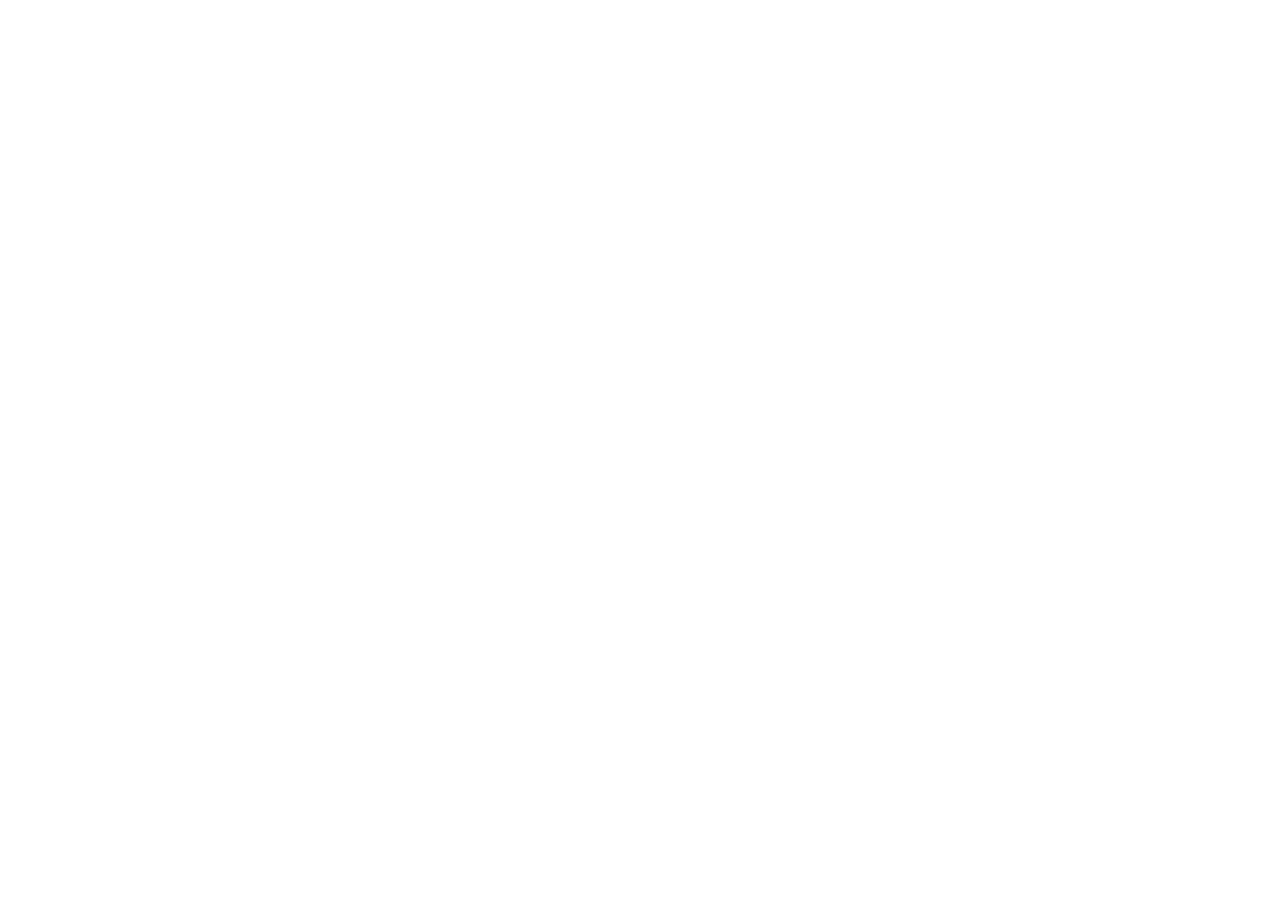
==== index.html @ 5052821f "Initial commit" ====
<!DOCTYPE html>
<html lang="en">
<head>
  <meta charset="utf-8">
  <title>TODO: give your page a title</title>
  <link rel="stylesheet" href="style.css">
</head>
<body>
  <!-- Build your page here. -->
</body>
</html>
---- style.css ----
/* Add your styles here. */
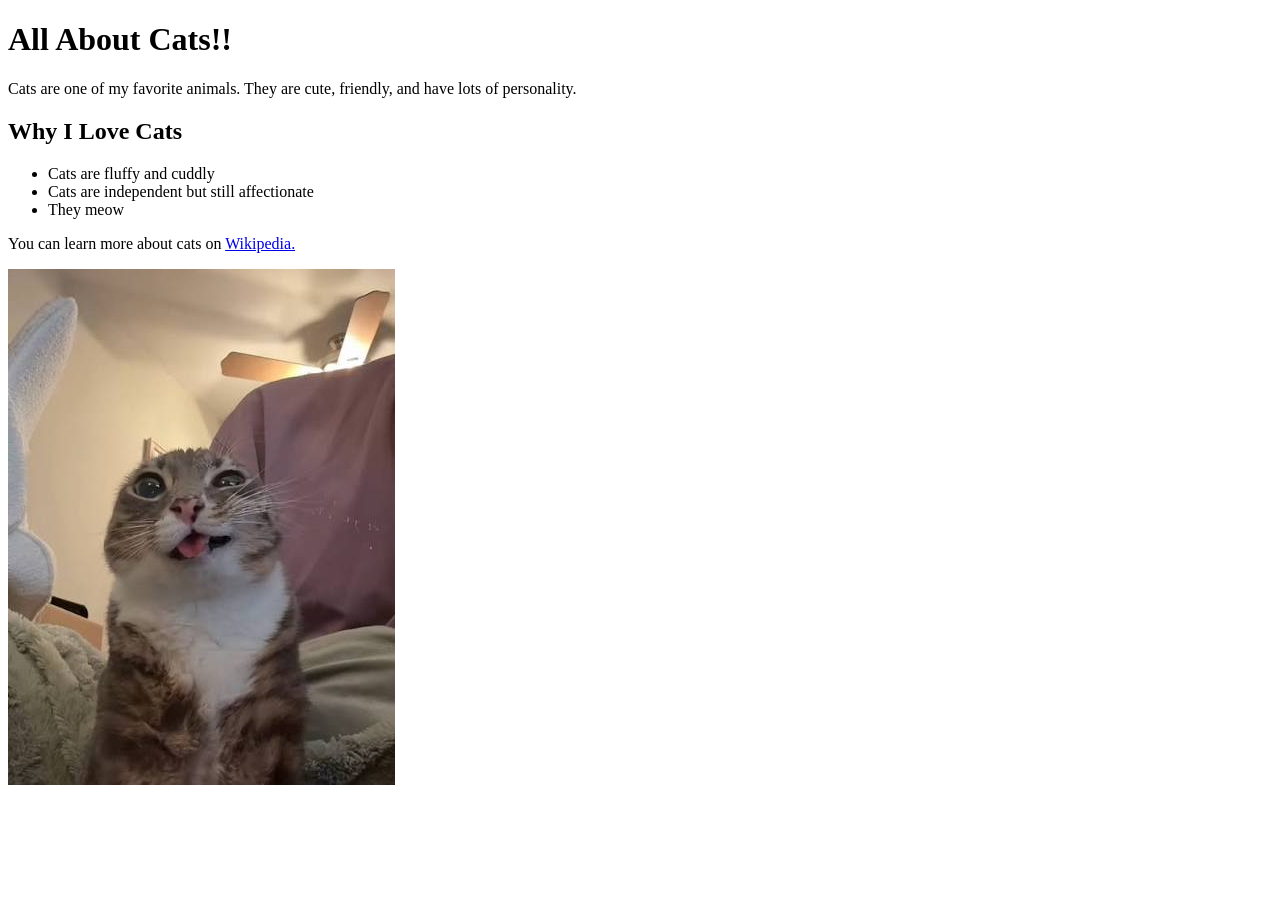
==== commit eef60af1: "Finished homepage" ====
--- a/index.html
+++ b/index.html
@@ -2,10 +2,22 @@
 <html lang="en">
 <head>
   <meta charset="utf-8">
-  <title>TODO: give your page a title</title>
+  <title>All About Cats!!</title>
   <link rel="stylesheet" href="style.css">
 </head>
 <body>
-  <!-- Build your page here. -->
+  <h1>All About Cats!!</h1>
+  <p>Cats are one of my favorite animals. They are cute, friendly, and have lots of personality.</p>
+  <h2>Why I Love Cats</h2>
+  <ul>
+    <li>Cats are fluffy and cuddly</li>
+    <li>Cats are independent but still affectionate</li>
+    <li>They meow</li>
+  </ul>
+
+  <p>You can learn more about cats on <a href="https://en.wikipedia.org/wiki/Cat">Wikipedia.</a></p>
+  <img src="cat.jpg" alt="A cute cat">
+
+
 </body>
 </html>
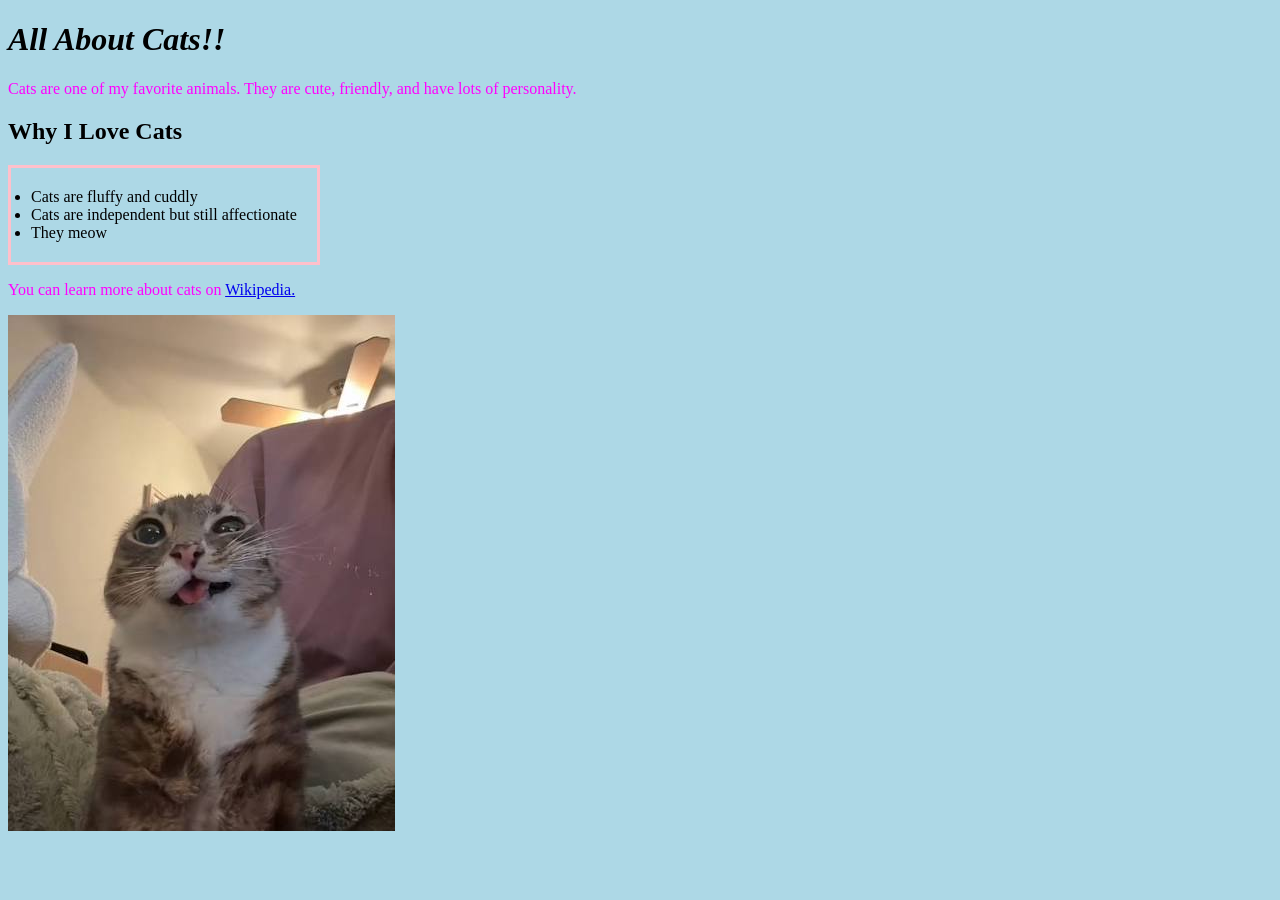
==== commit 82ce2c00: "styles" ====
--- a/index.html
+++ b/index.html
@@ -6,10 +6,10 @@
   <link rel="stylesheet" href="style.css">
 </head>
 <body>
-  <h1>All About Cats!!</h1>
+  <h1 id="title">All About Cats!!</h1>
   <p>Cats are one of my favorite animals. They are cute, friendly, and have lots of personality.</p>
   <h2>Why I Love Cats</h2>
-  <ul>
+  <ul class = "cat-list">
     <li>Cats are fluffy and cuddly</li>
     <li>Cats are independent but still affectionate</li>
     <li>They meow</li>
--- a/style.css
+++ b/style.css
@@ -1 +1,26 @@
 /* Add your styles here. */
+p {
+    color: magenta;
+}
+
+#title {
+    font-weight: bold;
+    font-style: italic;
+}
+
+.cat-list {
+    border: 3px pink;
+    border-style: solid;
+    width: fit-content;
+    padding: 20px;
+}
+
+a:hover {
+    color: red;
+}
+
+@media (max-width: 6000px) {
+    body {
+        background-color: lightblue;
+    }
+}
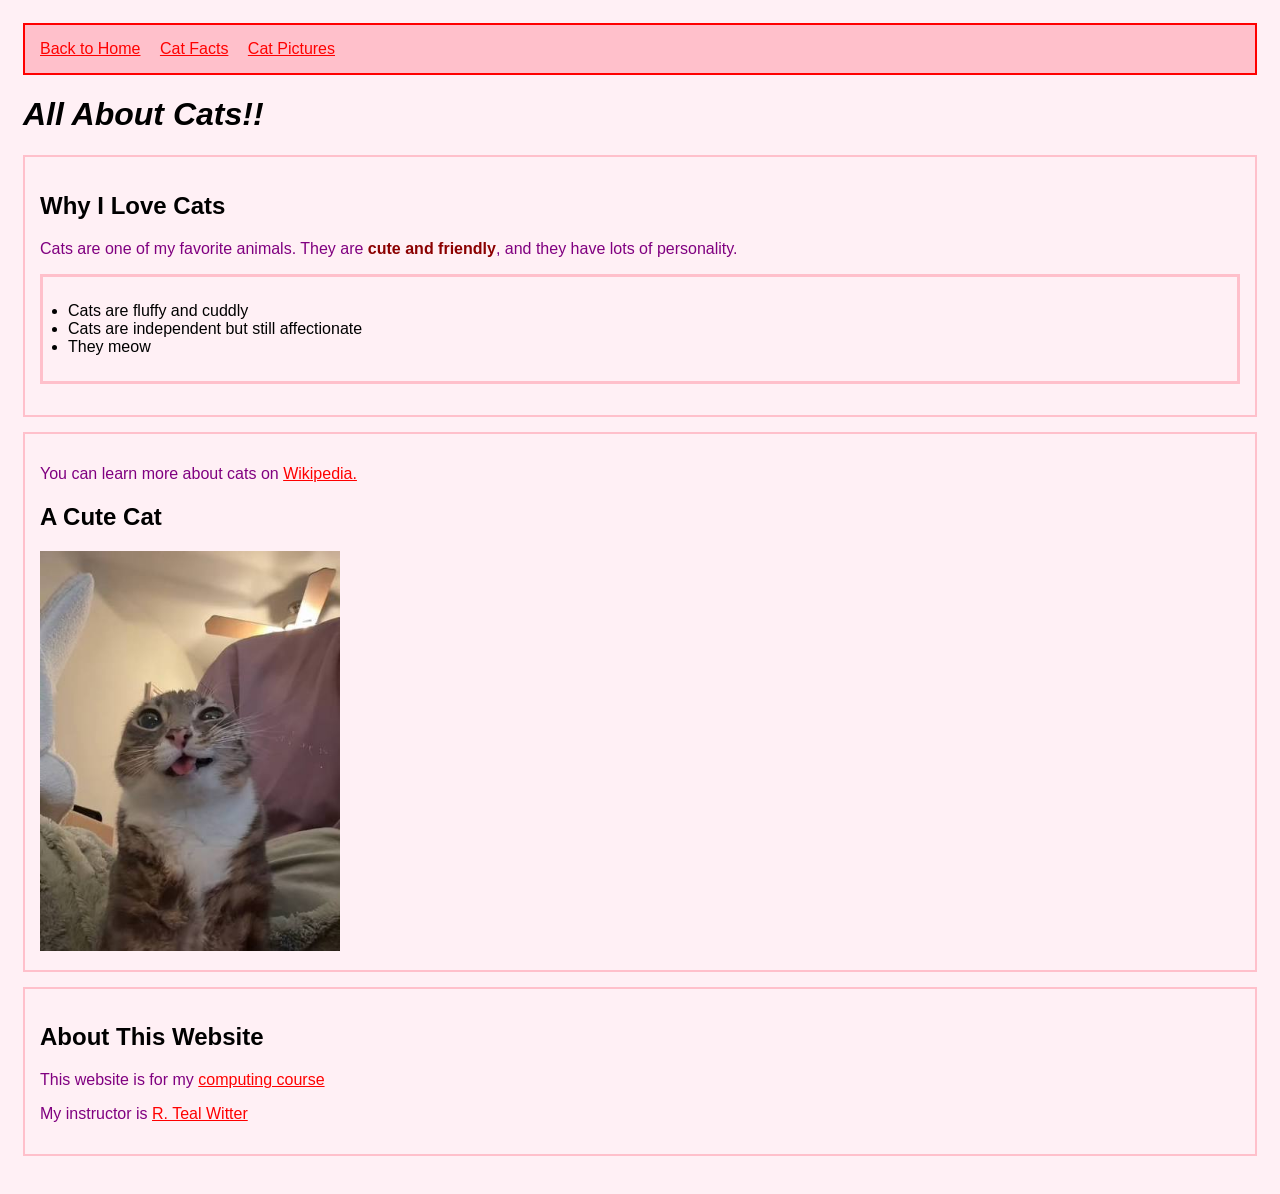
==== commit a4535e10: "cat" ====
--- a/index.html
+++ b/index.html
@@ -1,22 +1,53 @@
 <!DOCTYPE html>
 <html lang="en">
 <head>
+<!-- Google tag (gtag.js) -->
+  <script async src="https://www.googletagmanager.com/gtag/js?id=G-1GPGSJ7CCZ"></script>
+  <script>
+    window.dataLayer = window.dataLayer || [];
+    function gtag(){dataLayer.push(arguments);}
+    gtag('js', new Date());
+
+    gtag('config', 'G-1GPGSJ7CCZ');
+  </script>
   <meta charset="utf-8">
+  <meta name="description" content="Discover why I love cats and explore cat facts and pictures.">
   <title>All About Cats!!</title>
   <link rel="stylesheet" href="style.css">
 </head>
+
+
 <body>
+    <div class="menu">
+      <a href="index.html">Back to Home</a>
+      <a href="facts.html">Cat Facts</a>
+      <a href="pictures.html">Cat Pictures</a>
+    </div>
+  
+  
   <h1 id="title">All About Cats!!</h1>
-  <p>Cats are one of my favorite animals. They are cute, friendly, and have lots of personality.</p>
-  <h2>Why I Love Cats</h2>
-  <ul class = "cat-list">
-    <li>Cats are fluffy and cuddly</li>
-    <li>Cats are independent but still affectionate</li>
-    <li>They meow</li>
-  </ul>
+  
+  <div class="box">
+    <h2>Why I Love Cats</h2>
+    <p>Cats are one of my favorite animals. They are <span class="highlight">cute and friendly</span>, and they have lots of personality.</p>
+    <ul class = "cat-list">
+      <li>Cats are fluffy and cuddly</li>
+      <li>Cats are independent but still affectionate</li>
+      <li>They meow</li>
+    </ul>
+  </div>
 
+<div class="box">
   <p>You can learn more about cats on <a href="https://en.wikipedia.org/wiki/Cat">Wikipedia.</a></p>
+  <h2>A Cute Cat</h2>
   <img src="cat.jpg" alt="A cute cat">
+</div>
+
+<div class="box">
+  <h2>About This Website</h2>
+  <p>This website is for my <a href="https://csci40.rtealwitter.com/">computing course</a></p>
+  <p>My instructor is <a href="https://www.rtealwitter.com"> R. Teal Witter</a></p>
+</div>
 
 
 </body>
--- a/style.css
+++ b/style.css
@@ -1,6 +1,11 @@
-/* Add your styles here. */
+body {
+    background-color: lavenderblush;
+    font-family: sans-serif;
+    padding: 15px;
+}
+
 p {
-    color: magenta;
+    color: purple;
 }
 
 #title {
@@ -8,19 +13,66 @@
     font-style: italic;
 }
 
-.cat-list {
-    border: 3px pink;
-    border-style: solid;
-    width: fit-content;
-    padding: 20px;
+a {
+    color: red;
 }
 
 a:hover {
-    color: red;
+    color: darkred;
 }
 
-@media (max-width: 6000px) {
+.menu {
+    background-color: pink;
+    border: solid red 2px;
+    padding: 15px;
+}
+
+.menu a {
+    margin-right: 15px;
+}
+
+.box {
+    border: 2px solid pink;
+    padding: 15px;
+    margin-bottom: 15px;
+}
+
+
+.cat-colors {
+    border: pink 2px solid;
+    padding: 15px;
+}
+
+.cat-list {
+    border: 3px solid pink;
+    padding: 25px;
+}
+
+.highlight {
+    color: darkred;
+    font-weight: bold;
+}
+
+img {
+    width: 300px;
+    max-width: 100%;
+    height: auto;
+}
+
+th {
+    border: 1px solid black;
+    background-color: pink;
+    padding: 8px;
+}
+
+td {
+    border: 1px solid black;
+    padding: 8px;
+}
+
+/* Small screens */
+@media (max-width: 600px) {
     body {
-        background-color: lightblue;
+        padding: 5px;
     }
-}+}
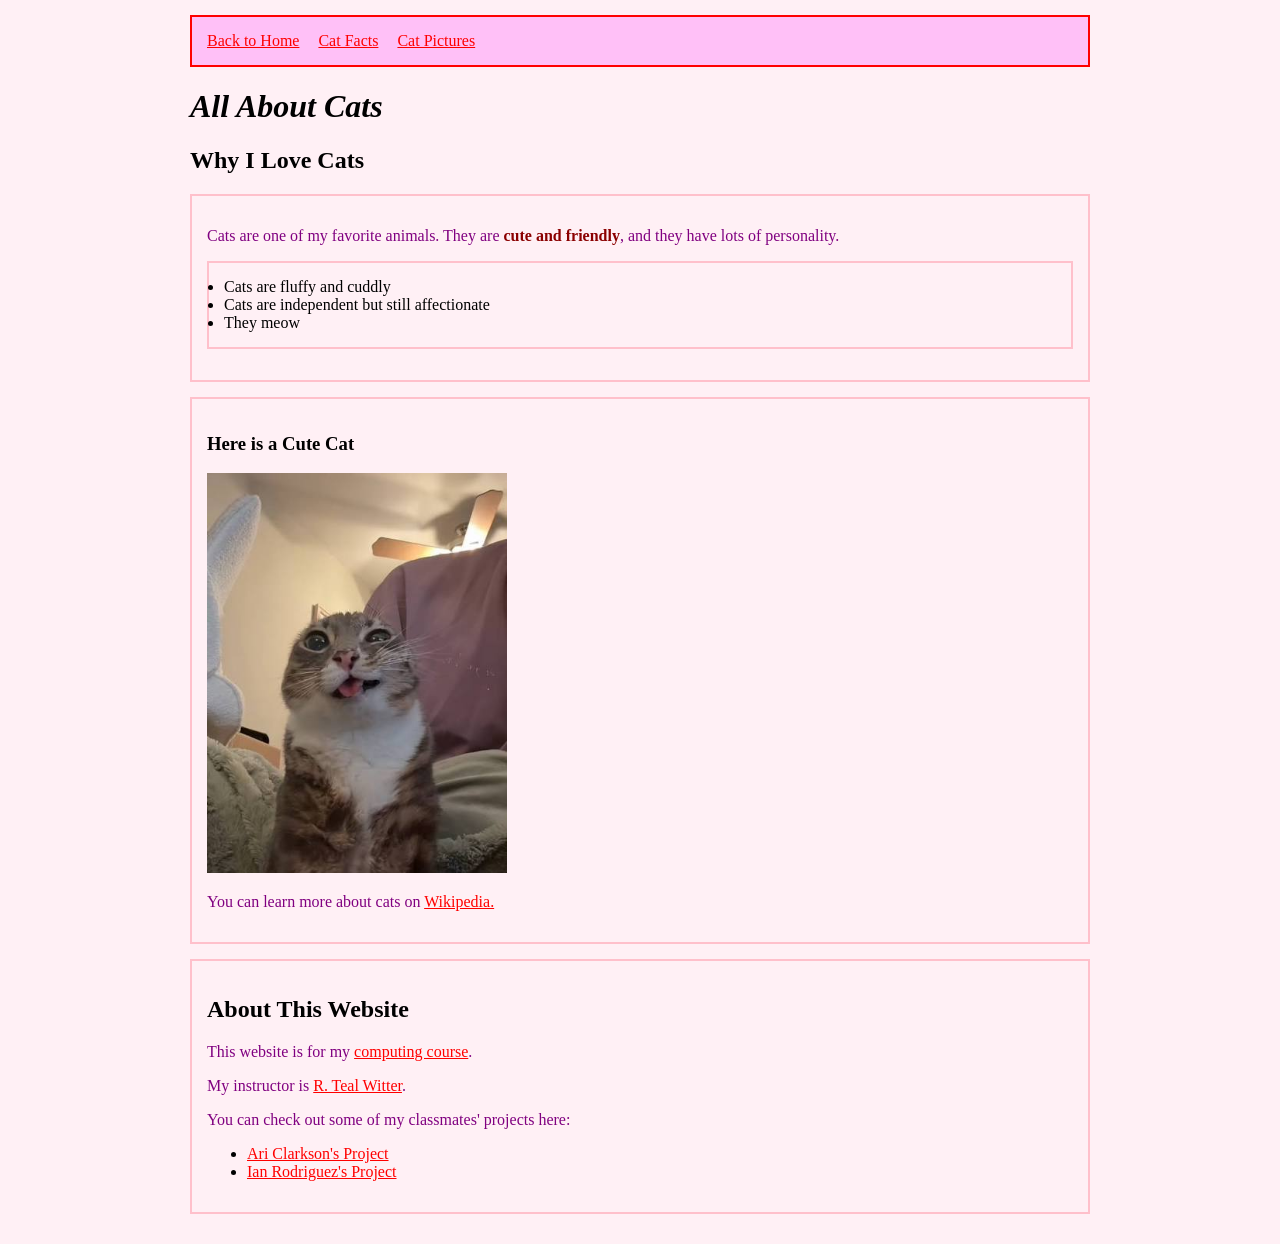
==== commit b11cbe96: "done" ====
--- a/index.html
+++ b/index.html
@@ -12,7 +12,7 @@
   </script>
   <meta charset="utf-8">
   <meta name="description" content="Discover why I love cats and explore cat facts and pictures.">
-  <title>All About Cats!!</title>
+  <title>All About Cats</title>
   <link rel="stylesheet" href="style.css">
 </head>
 
@@ -25,10 +25,10 @@
     </div>
   
   
-  <h1 id="title">All About Cats!!</h1>
+  <h1 id="title">All About Cats</h1>
   
+  <h2>Why I Love Cats</h2>
   <div class="box">
-    <h2>Why I Love Cats</h2>
     <p>Cats are one of my favorite animals. They are <span class="highlight">cute and friendly</span>, and they have lots of personality.</p>
     <ul class = "cat-list">
       <li>Cats are fluffy and cuddly</li>
@@ -38,15 +38,20 @@
   </div>
 
 <div class="box">
+  <h3>Here is a Cute Cat</h3>
+  <img src="cat.jpg" alt="A cute cat">
   <p>You can learn more about cats on <a href="https://en.wikipedia.org/wiki/Cat">Wikipedia.</a></p>
-  <h2>A Cute Cat</h2>
-  <img src="cat.jpg" alt="A cute cat">
 </div>
 
 <div class="box">
   <h2>About This Website</h2>
-  <p>This website is for my <a href="https://csci40.rtealwitter.com/">computing course</a></p>
-  <p>My instructor is <a href="https://www.rtealwitter.com"> R. Teal Witter</a></p>
+  <p>This website is for my <a href="https://csci40.rtealwitter.com/">computing course</a>.</p>
+  <p>My instructor is <a href="https://www.rtealwitter.com"> R. Teal Witter</a>.</p>
+  <p>You can check out some of my classmates' projects here:</p>
+  <ul>
+    <li><a href="https://arianaclarkson.github.io/Lab-1/">Ari Clarkson's Project</a></li>
+    <li><a href="https://ianrodriguez7.github.io/lab-homepage/">Ian Rodriguez's Project</a></li>
+  </ul>
 </div>
 
 
--- a/style.css
+++ b/style.css
@@ -1,6 +1,10 @@
+
+
 body {
+    max-width: 900px;
+    margin: 0 auto; 
     background-color: lavenderblush;
-    font-family: sans-serif;
+    font-family: times;
     padding: 15px;
 }
 
@@ -22,7 +26,7 @@
 }
 
 .menu {
-    background-color: pink;
+    background-color: rgb(255, 192, 247);
     border: solid red 2px;
     padding: 15px;
 }
@@ -38,14 +42,9 @@
 }
 
 
-.cat-colors {
+.cat-colors, .cat-list {
     border: pink 2px solid;
     padding: 15px;
-}
-
-.cat-list {
-    border: 3px solid pink;
-    padding: 25px;
 }
 
 .highlight {
@@ -61,7 +60,7 @@
 
 th {
     border: 1px solid black;
-    background-color: pink;
+    background-color: rgb(255, 192, 247);
     padding: 8px;
 }
 
@@ -70,7 +69,6 @@
     padding: 8px;
 }
 
-/* Small screens */
 @media (max-width: 600px) {
     body {
         padding: 5px;
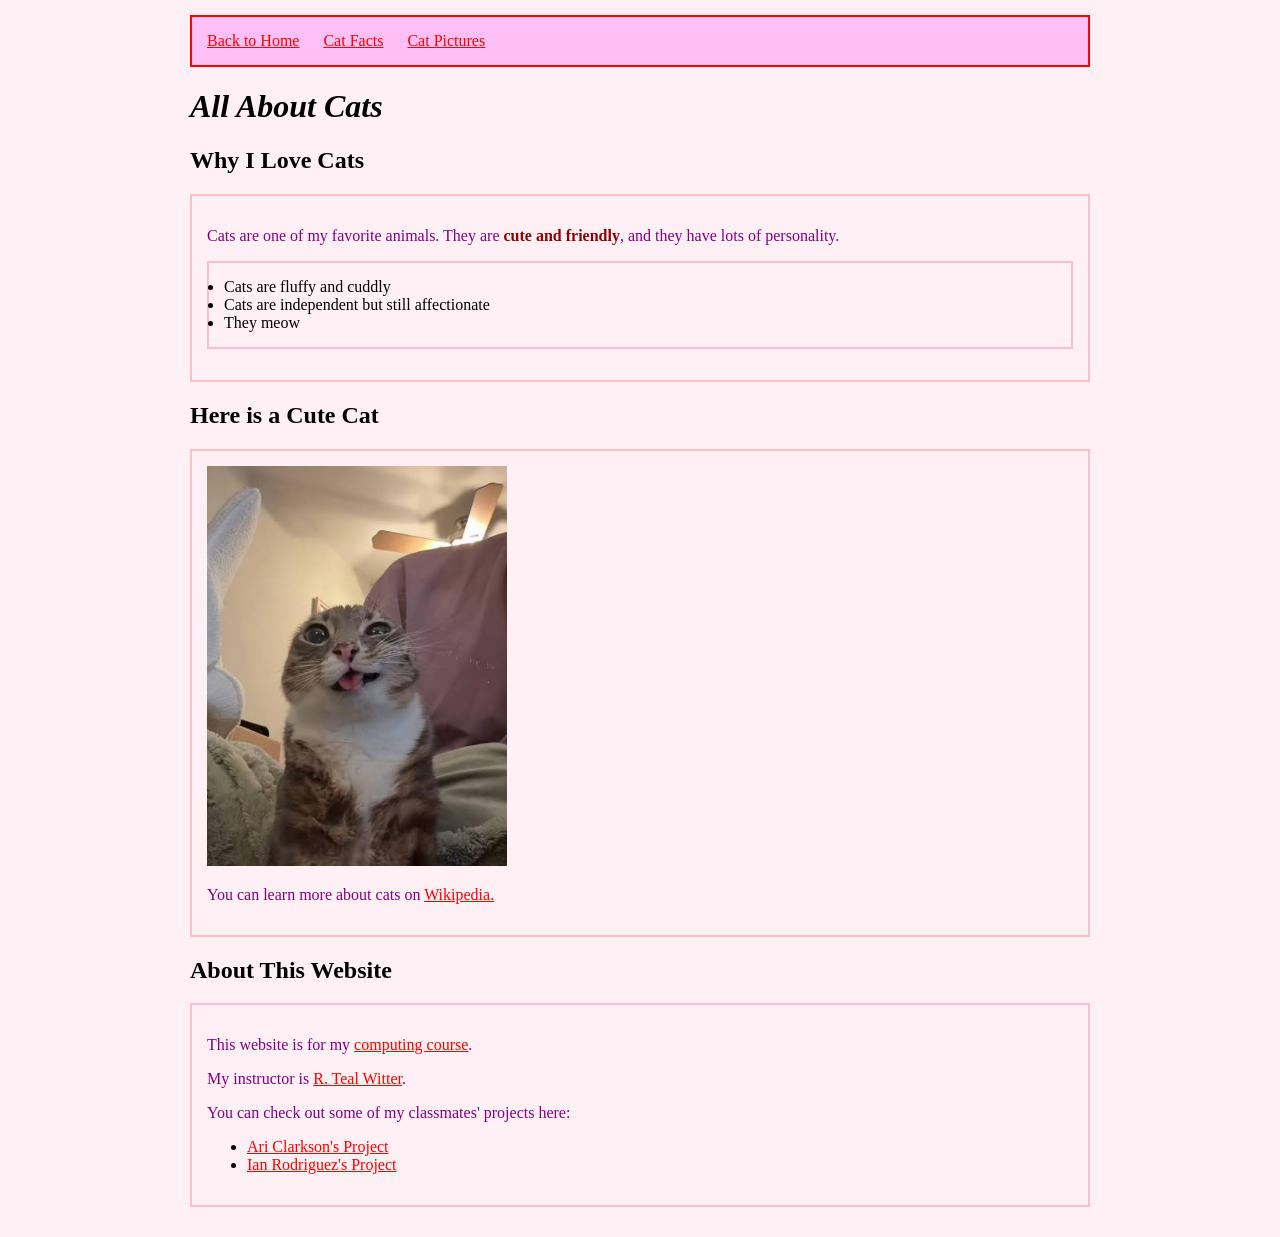
==== commit e998f0c6: "final" ====
--- a/index.html
+++ b/index.html
@@ -37,14 +37,14 @@
     </ul>
   </div>
 
+<h2>Here is a Cute Cat</h3>
 <div class="box">
-  <h3>Here is a Cute Cat</h3>
   <img src="cat.jpg" alt="A cute cat">
   <p>You can learn more about cats on <a href="https://en.wikipedia.org/wiki/Cat">Wikipedia.</a></p>
 </div>
 
+<h2>About This Website</h2>
 <div class="box">
-  <h2>About This Website</h2>
   <p>This website is for my <a href="https://csci40.rtealwitter.com/">computing course</a>.</p>
   <p>My instructor is <a href="https://www.rtealwitter.com"> R. Teal Witter</a>.</p>
   <p>You can check out some of my classmates' projects here:</p>
--- a/style.css
+++ b/style.css
@@ -32,7 +32,7 @@
 }
 
 .menu a {
-    margin-right: 15px;
+    margin-right: 20px;
 }
 
 .box {
